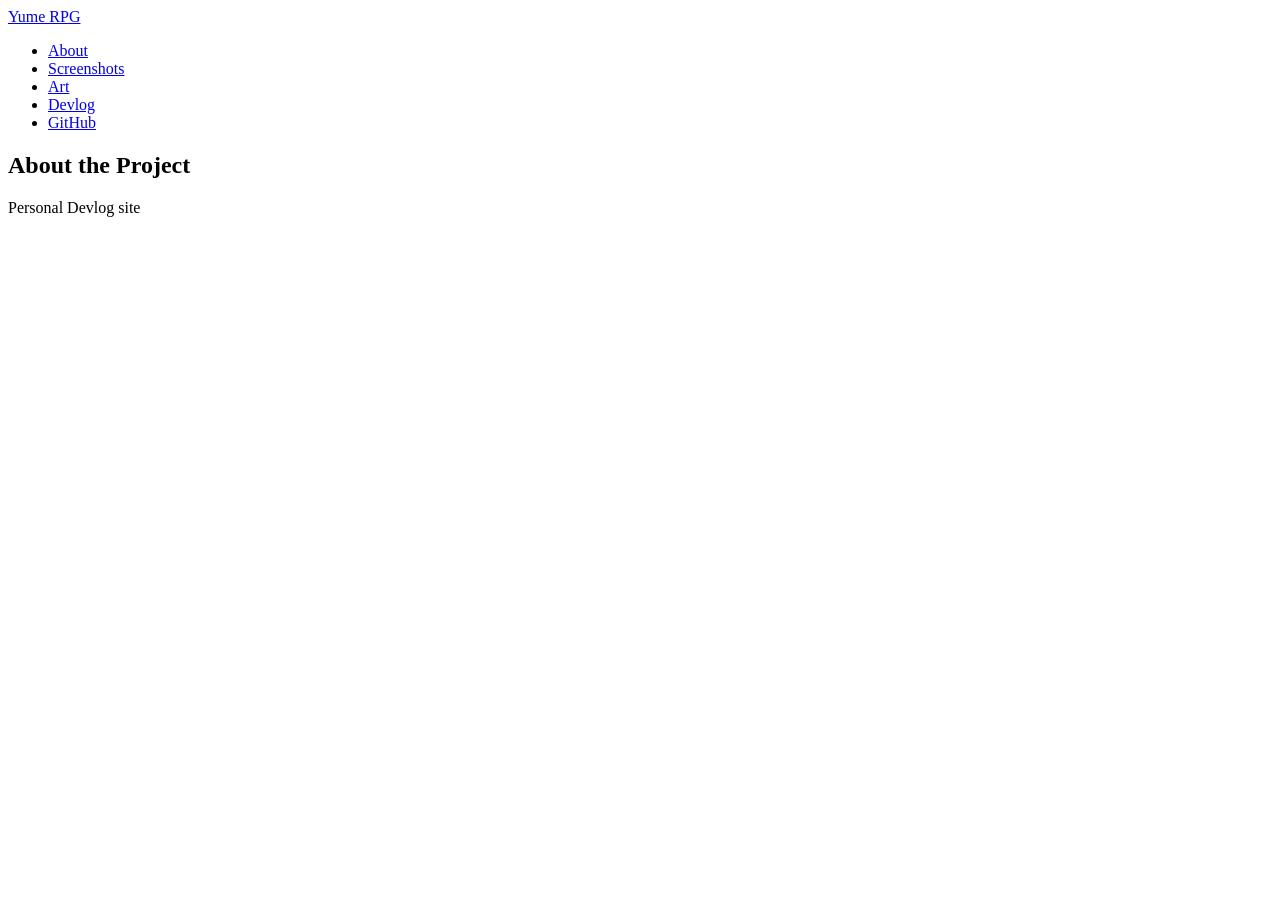
==== index.html @ a998cd88 "navbar and sections" ====
<!DOCTYPE html>
<html lang="en">
<head>
    <meta charset="UTF-8">
    <meta name="viewport" content="width=device-width, initial-scale=1.0">
    <title>Landing Page</title>
</head>
<body>
    
<nav class="navbar">
        <div class="nav-container">
            <a href="#" class="nav-logo">Yume RPG</a>
            <ul class="nav-links">
                <li><a href="#about">About</a></li>
                <li><a href="#screenshots">Screenshots</a></li>
                <li><a href="#art">Art</a></li>
                <li><a href="#devlog">Devlog</a></li>
                <li><a href="https://github.com/Memuyy" target="_blank">GitHub</a></li>
            </ul>
        </div>
    </nav>

<main class="container">

        <!-- Project Overview -->
        <section id="about" class="section">
            <h2>About the Project</h2>
            <p>Personal Devlog site</p>
                </div>
            </div>
        </section>
</body>
</html>
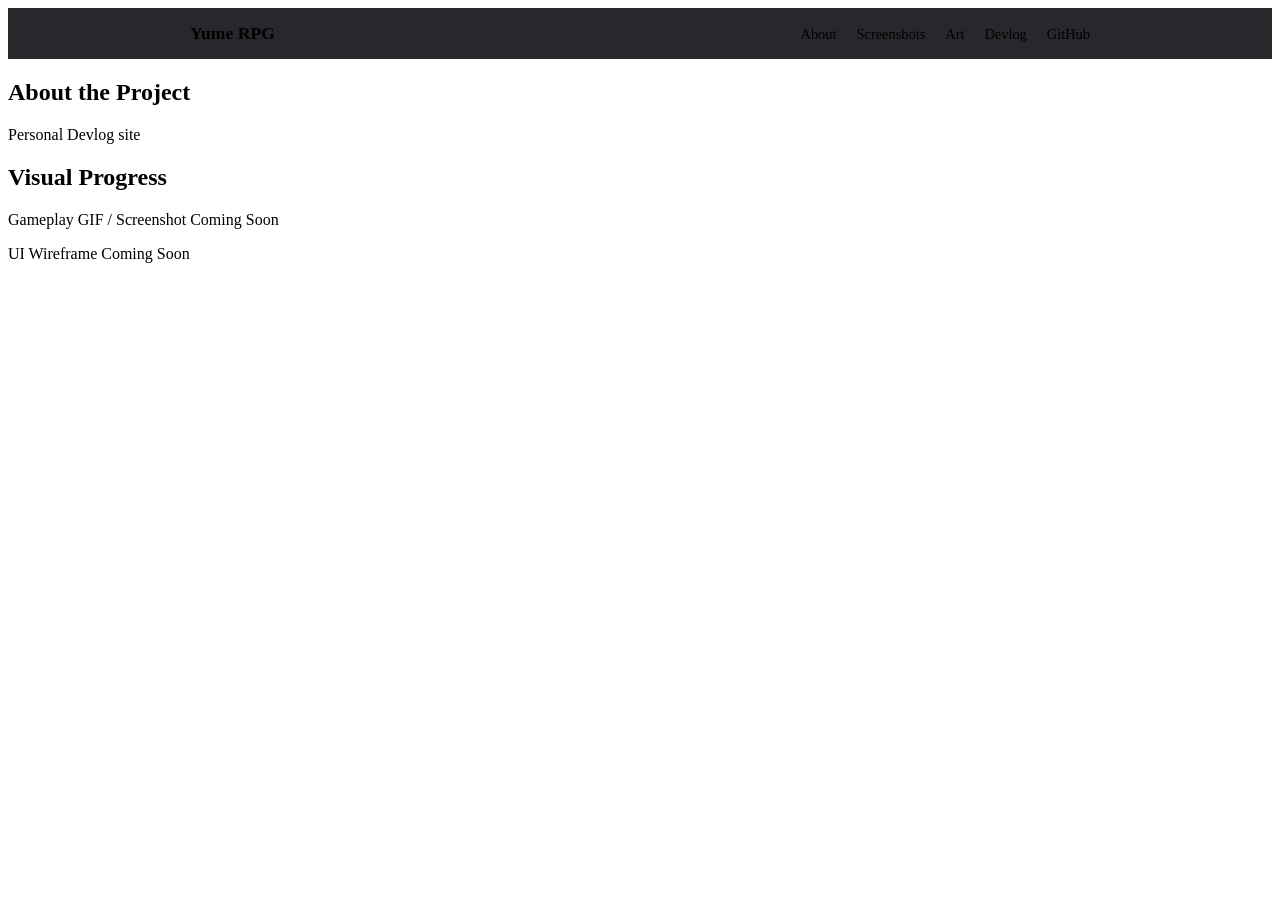
==== commit aac72aa0: "placeholder styles" ====
--- a/index.html
+++ b/index.html
@@ -4,6 +4,7 @@
     <meta charset="UTF-8">
     <meta name="viewport" content="width=device-width, initial-scale=1.0">
     <title>Landing Page</title>
+    <link rel="stylesheet" href="style.css">
 </head>
 <body>
     
@@ -29,5 +30,17 @@
                 </div>
             </div>
         </section>
+
+        <section class="section">
+            <h2>Visual Progress</h2>
+            <div class="gallery-grid">
+                <div class="gallery-placeholder">
+                    <p>Gameplay GIF / Screenshot Coming Soon</p>
+                </div>
+                <div class="gallery-placeholder">
+                    <p>UI Wireframe Coming Soon</p>
+                </div>
+            </div>
+        </section>
 </body>
 </html>
--- a/style.css
+++ b/style.css
@@ -0,0 +1,49 @@
+html {
+    scroll-behavior: smooth;
+}
+
+.navbar {
+    position: sticky;
+    top: 0;
+    background-color: rgba(15, 17, 21, 0.9);
+    backdrop-filter: blur(10px);
+    border-bottom: 1px solid var(--border-color);
+    z-index: 1000;
+    padding: 15px 0;
+}
+
+.nav-container {
+    max-width: 900px;
+    margin: 0 auto;
+    padding: 0 20px;
+    display: flex;
+    justify-content: space-between;
+    align-items: center;
+}
+
+.nav-logo {
+    font-weight: 700;
+    font-size: 1.1rem;
+    color: var(--text-main);
+    text-decoration: none;
+}
+
+.nav-links {
+    list-style: none;
+    display: flex;
+    gap: 20px;
+    margin: 0;
+    padding: 0;
+}
+
+.nav-links a {
+    color: var(--text-muted);
+    text-decoration: none;
+    font-size: 0.9rem;
+    font-weight: 500;
+    transition: color 0.2s;
+}
+
+.nav-links a:hover {
+    color: var(--accent-color);
+}
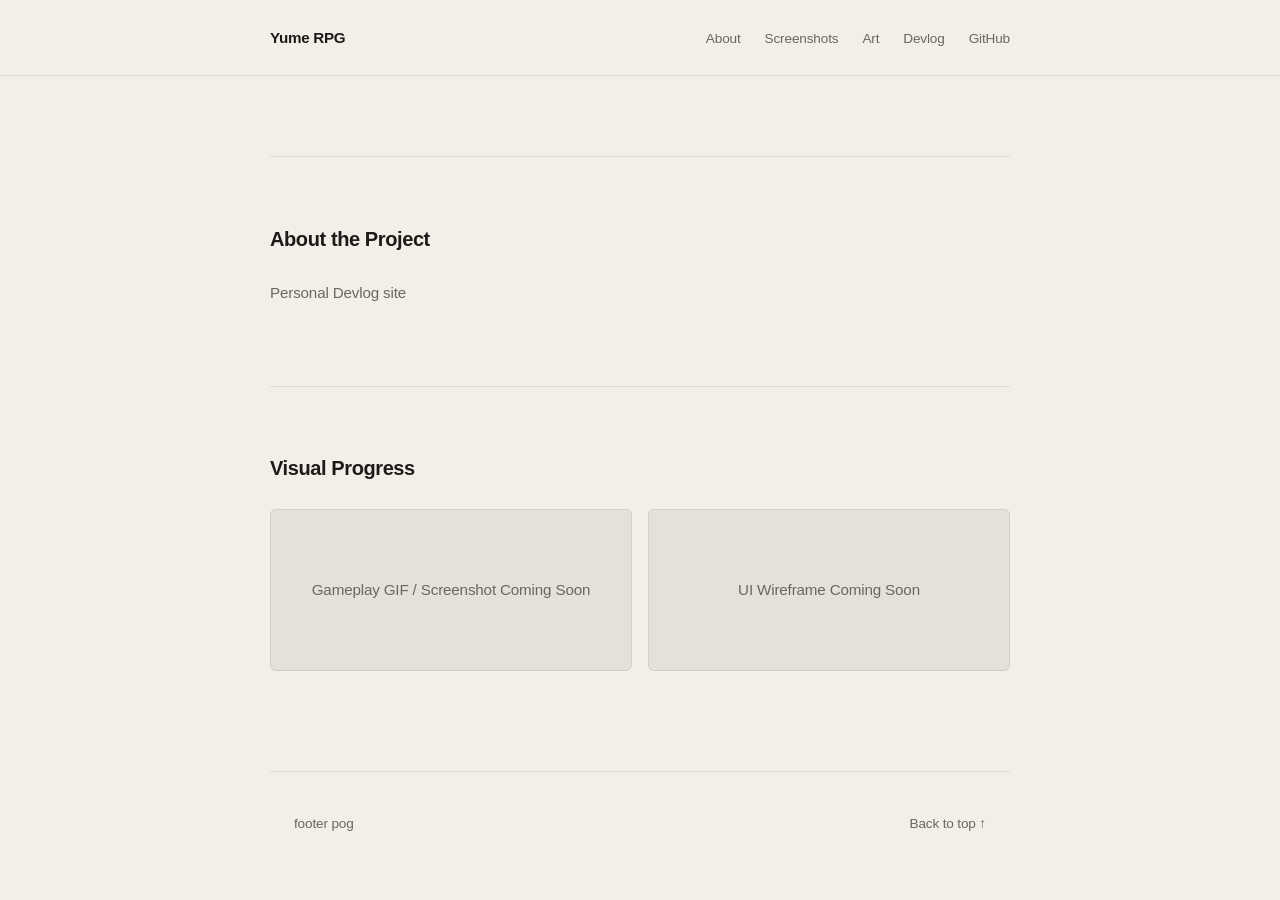
==== commit a32aae7c: "update style. add footer." ====
--- a/index.html
+++ b/index.html
@@ -23,7 +23,7 @@
 
 <main class="container">
 
-        <!-- Project Overview -->
+        
         <section id="about" class="section">
             <h2>About the Project</h2>
             <p>Personal Devlog site</p>
@@ -42,5 +42,11 @@
                 </div>
             </div>
         </section>
+<footer>
+    <div class="container footer-container">
+        <p>footer pog</p>
+        <a href="#about" class="back-to-top">Back to top &uarr;</a>
+    </div>
+</footer>
 </body>
 </html>
--- a/style.css
+++ b/style.css
@@ -1,37 +1,68 @@
+:root {
+    --bg-primary: #f2efe9;    
+    --bg-surface: #e5e0d8;      
+    --text-main: #1c1b18;       
+    --text-muted: #6b6760;      
+    --border-subtle: rgba(28, 27, 24, 0.09); 
+    --accent: #1c1b18;
+    --font-sans: -apple-system, BlinkMacSystemFont, "Segoe UI", Roboto, Helvetica, Arial, sans-serif;
+}
 html {
     scroll-behavior: smooth;
 }
 
+body {
+    font-family: var(--font-sans);
+    background-color: var(--bg-primary);
+    color: var(--text-main);
+    margin: 0;
+    line-height: 1.7;
+    letter-spacing: -0.01em;
+}
+
+.container {
+    max-width: 740px; 
+    margin: 0 auto;
+    padding: 0 24px;
+}
+
+
 .navbar {
-    position: sticky;
-    top: 0;
-    background-color: rgba(15, 17, 21, 0.9);
-    backdrop-filter: blur(10px);
-    border-bottom: 1px solid var(--border-color);
-    z-index: 1000;
-    padding: 15px 0;
+    position: relative;
+    background-color: transparent;
+    border-bottom: 1px solid var(--border-subtle);
+    padding: 24px 0;
+}
+
+.hero h1 {
+    font-size: 3.6rem;
+    font-weight: 800;
+    margin: 0 0 16px 0;
+    letter-spacing: -0.04em;
+    color: #11100f; 
 }
 
 .nav-container {
-    max-width: 900px;
+    max-width: 740px;
     margin: 0 auto;
-    padding: 0 20px;
+    padding: 0 24px;
     display: flex;
     justify-content: space-between;
     align-items: center;
 }
 
 .nav-logo {
-    font-weight: 700;
-    font-size: 1.1rem;
+    font-weight: 600;
+    font-size: 0.95rem;
     color: var(--text-main);
     text-decoration: none;
+    letter-spacing: -0.02em;
 }
 
 .nav-links {
     list-style: none;
     display: flex;
-    gap: 20px;
+    gap: 24px;
     margin: 0;
     padding: 0;
 }
@@ -39,11 +70,236 @@
 .nav-links a {
     color: var(--text-muted);
     text-decoration: none;
+    font-size: 0.85rem;
+    font-weight: 400;
+    transition: color 0.2s ease;
+}
+
+.nav-links a:hover,
+.nav-links a.active {
+    color: var(--text-main);
+}
+
+
+.hero {
+    padding: 120px 0 80px 0;
+    text-align: left; 
+}
+
+.badge {
+    display: inline-block;
+    color: var(--text-muted);
+    font-size: 0.8rem;
+    font-weight: 500;
+    text-transform: uppercase;
+    letter-spacing: 0.08em;
+    margin-bottom: 16px;
+    border-bottom: 1px solid var(--border-subtle);
+    padding-bottom: 4px;
+}
+
+.hero h1 {
+    font-size: 3rem;
+    font-weight: 700;
+    margin: 0 0 16px 0;
+    letter-spacing: -0.03em;
+    color: #ffffff;
+}
+
+.tagline {
+    color: var(--text-muted);
+    font-size: 1.15rem;
+    max-width: 600px;
+    margin-bottom: 32px;
+}
+
+
+.cta-buttons {
+    display: flex;
+    gap: 12px;
+}
+
+.btn {
+    text-decoration: none;
+    padding: 10px 18px;
+    border-radius: 4px;
+    font-size: 0.85rem;
+    font-weight: 500;
+    transition: all 0.2s ease;
+}
+
+.btn.primary {
+    background-color: #ffffff;
+    color: #0a0a0c;
+}
+
+.btn.primary:hover {
+    background-color: #d1d1d6;
+}
+
+.btn.secondary {
+    background-color: transparent;
+    color: var(--text-main);
+    border: 1px solid var(--border-subtle);
+}
+
+.btn.secondary:hover {
+    background-color: var(--bg-surface);
+}
+
+
+.section {
+    margin: 80px 0;
+    border-top: 1px solid var(--border-subtle);
+    padding-top: 48px;
+}
+
+.section h2 {
+    font-size: 1.25rem;
+    font-weight: 600;
+    margin-bottom: 24px;
+    letter-spacing: -0.02em;
+    color: var(--text-main);
+}
+
+.section p {
+    color: var(--text-muted);
+    font-size: 0.95rem;
+}
+
+
+.features-grid, .tech-grid {
+    display: grid;
+    grid-template-columns: repeat(auto-fit, minmax(200px, 1fr));
+    gap: 16px;
+    margin-top: 24px;
+}
+
+.feature-card, .tech-item {
+    background-color: transparent; /* Removes heavy box fills */
+    border: 1px solid var(--border-subtle);
+    padding: 20px;
+    border-radius: 6px;
+    transition: border-color 0.2s ease;
+}
+
+.feature-card:hover, .tech-item:hover {
+    border-color: rgba(255, 255, 255, 0.2);
+}
+
+.feature-card h3 {
+    font-size: 0.95rem;
+    font-weight: 600;
+    margin: 0 0 8px 0;
+    color: var(--text-main);
+}
+
+.feature-card p, .tech-item {
+    font-size: 0.85rem;
+    color: var(--text-muted);
+    margin: 0;
+}
+
+
+.gallery-grid {
+    display: grid;
+    grid-template-columns: repeat(auto-fit, minmax(280px, 1fr));
+    gap: 16px;
+}
+
+.gallery-placeholder {
+    background-color: var(--bg-surface);
+    border: 1px solid var(--border-subtle);
+    height: 160px;
+    display: flex;
+    justify-content: center;
+    align-items: center;
+    border-radius: 6px;
+    color: var(--text-muted);
+    font-size: 0.85rem;
+}
+
+
+.log-entry {
+    margin-bottom: 36px;
+    padding-bottom: 24px;
+    border-bottom: 1px solid var(--border-subtle);
+}
+
+.log-entry:last-child {
+    border-bottom: none;
+    margin-bottom: 0;
+    padding-bottom: 0;
+}
+
+.log-entry .date {
+    font-size: 0.75rem;
+    color: var(--text-muted);
+    text-transform: uppercase;
+    letter-spacing: 0.05em;
+    display: block;
+    margin-bottom: 6px;
+}
+
+.log-entry h3 {
+    font-size: 1rem;
+    font-weight: 600;
+    margin: 0 0 8px 0;
+    color: var(--text-main);
+}
+
+.log-entry p {
     font-size: 0.9rem;
+    margin: 0;
+}
+
+
+footer {
+    border-top: 1px solid var(--border-subtle);
+    padding: 40px 0;
+    margin-top: 100px;
+}
+
+.footer-container {
+    max-width: 740px;
+    margin: 0 auto;
+    padding: 0 24px;
+    display: flex;
+    justify-content: space-between;
+    align-items: center;
+}
+
+footer p {
+    font-size: 0.85rem;
+    color: var(--text-muted);
+    margin: 0;
+}
+
+.back-to-top {
+    font-size: 0.85rem;
+    color: var(--text-muted);
+    text-decoration: none;
+    transition: color 0.2s ease;
+}
+
+.back-to-top:hover {
+    color: var(--text-main);
+}
+
+
+.nav-links a.active {
+    color: var(--text-main);
     font-weight: 500;
-    transition: color 0.2s;
-}
-
-.nav-links a:hover {
-    color: var(--accent-color);
+}
+
+.tagline::after {
+    content: '|';
+    animation: blink 1s infinite;
+    margin-left: 2px;
+    color: var(--text-muted);
+}
+
+@keyframes blink {
+    0%, 100% { opacity: 1; }
+    50% { opacity: 0; }
 }
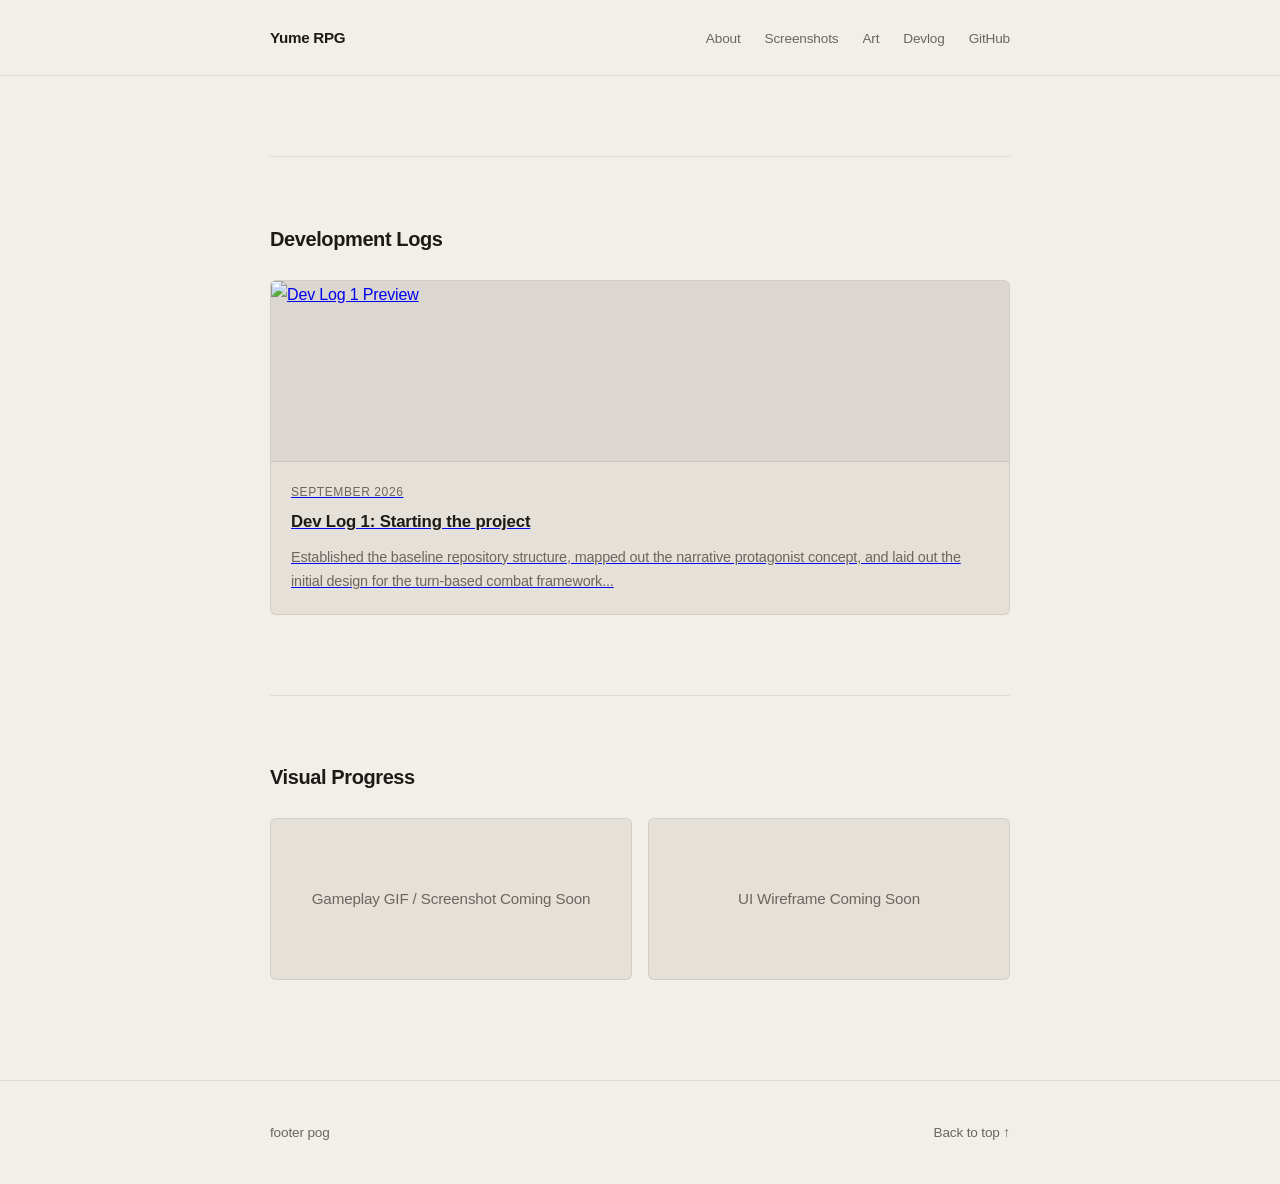
==== commit 42ee74f6: "create art page, about page, lightbox effect for gallery in art page. update styles." ====
--- a/index.html
+++ b/index.html
@@ -1,37 +1,48 @@
 <!DOCTYPE html>
 <html lang="en">
+
 <head>
     <meta charset="UTF-8">
     <meta name="viewport" content="width=device-width, initial-scale=1.0">
-    <title>Landing Page</title>
+    <title>Yume RPG | Devlog</title>
     <link rel="stylesheet" href="style.css">
 </head>
-<body>
-    
-<nav class="navbar">
+
+<body id="top">
+
+    <nav class="navbar">
         <div class="nav-container">
             <a href="#" class="nav-logo">Yume RPG</a>
             <ul class="nav-links">
                 <li><a href="#about">About</a></li>
                 <li><a href="#screenshots">Screenshots</a></li>
-                <li><a href="#art">Art</a></li>
+                <li><a href="art.html">Art</a></li>
                 <li><a href="#devlog">Devlog</a></li>
                 <li><a href="https://github.com/Memuyy" target="_blank">GitHub</a></li>
             </ul>
         </div>
     </nav>
+    <main class="container">
+        <section id="devlog" class="section">
+            <h2>Development Logs</h2>
 
-<main class="container">
+            <a href="devlog-1.html" class="devlog-card-link">
+                <div class="devlog-card">
 
-        
-        <section id="about" class="section">
-            <h2>About the Project</h2>
-            <p>Personal Devlog site</p>
+                    <img src="images/devlog-1-thumb.png" alt="Dev Log 1 Preview" class="devlog-thumb">
+
+                    <div class="devlog-body">
+                        <span class="date">September 2026</span>
+                        <h3>Dev Log 1: Starting the project</h3>
+                        <p>Established the baseline repository structure, mapped out the narrative protagonist concept,
+                            and laid out the initial design for the turn-based combat framework...</p>
+                    </div>
                 </div>
-            </div>
+            </a>
         </section>
 
-        <section class="section">
+
+        <section id="screenshots" class="section">
             <h2>Visual Progress</h2>
             <div class="gallery-grid">
                 <div class="gallery-placeholder">
@@ -42,11 +53,17 @@
                 </div>
             </div>
         </section>
-<footer>
-    <div class="container footer-container">
-        <p>footer pog</p>
-        <a href="#about" class="back-to-top">Back to top &uarr;</a>
-    </div>
-</footer>
+
+    </main>
+
+    <footer>
+        <div class="container footer-container">
+            <p>footer pog</p>
+            <a href="#top" class="back-to-top">Back to top &uarr;</a>
+        </div>
+    </footer>
+
+
 </body>
+
 </html>
--- a/style.css
+++ b/style.css
@@ -1,12 +1,12 @@
 :root {
-    --bg-primary: #f2efe9;    
-    --bg-surface: #e5e0d8;      
-    --text-main: #1c1b18;       
-    --text-muted: #6b6760;      
-    --border-subtle: rgba(28, 27, 24, 0.09); 
-    --accent: #1c1b18;
+    --bg-primary: #f2efe9;
+    --bg-surface: #e5e0d8;
+    --text-main: #1c1b18;
+    --text-muted: #6b6760;
+    --border-subtle: rgba(28, 27, 24, 0.09);
     --font-sans: -apple-system, BlinkMacSystemFont, "Segoe UI", Roboto, Helvetica, Arial, sans-serif;
 }
+
 html {
     scroll-behavior: smooth;
 }
@@ -18,14 +18,19 @@
     margin: 0;
     line-height: 1.7;
     letter-spacing: -0.01em;
+    animation: fadeIn 0.6s ease-out;
+}
+
+@keyframes fadeIn {
+    from { opacity: 0; transform: translateY(6px); }
+    to { opacity: 1; transform: translateY(0); }
 }
 
 .container {
-    max-width: 740px; 
+    max-width: 740px;
     margin: 0 auto;
     padding: 0 24px;
 }
-
 
 .navbar {
     position: relative;
@@ -34,14 +39,6 @@
     padding: 24px 0;
 }
 
-.hero h1 {
-    font-size: 3.6rem;
-    font-weight: 800;
-    margin: 0 0 16px 0;
-    letter-spacing: -0.04em;
-    color: #11100f; 
-}
-
 .nav-container {
     max-width: 740px;
     margin: 0 auto;
@@ -52,7 +49,7 @@
 }
 
 .nav-logo {
-    font-weight: 600;
+    font-weight: 700;
     font-size: 0.95rem;
     color: var(--text-main);
     text-decoration: none;
@@ -72,81 +69,12 @@
     text-decoration: none;
     font-size: 0.85rem;
     font-weight: 400;
-    transition: color 0.2s ease;
-}
-
-.nav-links a:hover,
-.nav-links a.active {
-    color: var(--text-main);
-}
-
-
-.hero {
-    padding: 120px 0 80px 0;
-    text-align: left; 
-}
-
-.badge {
-    display: inline-block;
-    color: var(--text-muted);
-    font-size: 0.8rem;
-    font-weight: 500;
-    text-transform: uppercase;
-    letter-spacing: 0.08em;
-    margin-bottom: 16px;
-    border-bottom: 1px solid var(--border-subtle);
-    padding-bottom: 4px;
-}
-
-.hero h1 {
-    font-size: 3rem;
-    font-weight: 700;
-    margin: 0 0 16px 0;
-    letter-spacing: -0.03em;
-    color: #ffffff;
-}
-
-.tagline {
-    color: var(--text-muted);
-    font-size: 1.15rem;
-    max-width: 600px;
-    margin-bottom: 32px;
-}
-
-
-.cta-buttons {
-    display: flex;
-    gap: 12px;
-}
-
-.btn {
-    text-decoration: none;
-    padding: 10px 18px;
-    border-radius: 4px;
-    font-size: 0.85rem;
-    font-weight: 500;
-    transition: all 0.2s ease;
-}
-
-.btn.primary {
-    background-color: #ffffff;
-    color: #0a0a0c;
-}
-
-.btn.primary:hover {
-    background-color: #d1d1d6;
-}
-
-.btn.secondary {
-    background-color: transparent;
-    color: var(--text-main);
-    border: 1px solid var(--border-subtle);
-}
-
-.btn.secondary:hover {
-    background-color: var(--bg-surface);
-}
-
+    transition: color 0.15s ease;
+}
+
+.nav-links a:hover {
+    color: var(--text-main);
+}
 
 .section {
     margin: 80px 0;
@@ -167,40 +95,6 @@
     font-size: 0.95rem;
 }
 
-
-.features-grid, .tech-grid {
-    display: grid;
-    grid-template-columns: repeat(auto-fit, minmax(200px, 1fr));
-    gap: 16px;
-    margin-top: 24px;
-}
-
-.feature-card, .tech-item {
-    background-color: transparent; /* Removes heavy box fills */
-    border: 1px solid var(--border-subtle);
-    padding: 20px;
-    border-radius: 6px;
-    transition: border-color 0.2s ease;
-}
-
-.feature-card:hover, .tech-item:hover {
-    border-color: rgba(255, 255, 255, 0.2);
-}
-
-.feature-card h3 {
-    font-size: 0.95rem;
-    font-weight: 600;
-    margin: 0 0 8px 0;
-    color: var(--text-main);
-}
-
-.feature-card p, .tech-item {
-    font-size: 0.85rem;
-    color: var(--text-muted);
-    margin: 0;
-}
-
-
 .gallery-grid {
     display: grid;
     grid-template-columns: repeat(auto-fit, minmax(280px, 1fr));
@@ -217,42 +111,13 @@
     border-radius: 6px;
     color: var(--text-muted);
     font-size: 0.85rem;
-}
-
-
-.log-entry {
-    margin-bottom: 36px;
-    padding-bottom: 24px;
-    border-bottom: 1px solid var(--border-subtle);
-}
-
-.log-entry:last-child {
-    border-bottom: none;
-    margin-bottom: 0;
-    padding-bottom: 0;
-}
-
-.log-entry .date {
-    font-size: 0.75rem;
-    color: var(--text-muted);
-    text-transform: uppercase;
-    letter-spacing: 0.05em;
-    display: block;
-    margin-bottom: 6px;
-}
-
-.log-entry h3 {
-    font-size: 1rem;
-    font-weight: 600;
-    margin: 0 0 8px 0;
-    color: var(--text-main);
-}
-
-.log-entry p {
-    font-size: 0.9rem;
-    margin: 0;
-}
-
+    transition: all 0.2s ease;
+}
+
+.gallery-placeholder:hover {
+    border-color: rgba(28, 27, 24, 0.25);
+    transform: translateY(-2px);
+}
 
 footer {
     border-top: 1px solid var(--border-subtle);
@@ -286,20 +151,220 @@
     color: var(--text-main);
 }
 
-
-.nav-links a.active {
-    color: var(--text-main);
+/* art stuff */
+.art-image {
+    width: 100%;
+    height: auto;
+    display: block;
+}
+
+.devlog-card {
+    background-color: var(--bg-surface);
+    border: 1px solid var(--border-subtle);
+    border-radius: 6px;
+    overflow: hidden; 
+    transition: transform 0.2s ease, border-color 0.2s ease;
+}
+
+.devlog-card-link:hover .devlog-card {
+    border-color: rgba(28, 27, 24, 0.25);
+    transform: translateY(-2px);
+}
+
+.devlog-thumb {
+    width: 100%;
+    height: 180px;
+    object-fit: cover;
+    display: block;
+    border-bottom: 1px solid var(--border-subtle);
+    background-color: rgba(0, 0, 0, 0.045); 
+}
+
+.devlog-body {
+    padding: 20px;
+}
+
+.devlog-body .date {
+    font-size: 0.75rem;
+    color: var(--text-muted);
+    text-transform: uppercase;
+    letter-spacing: 0.05em;
+    display: block;
+    margin-bottom: 6px;
+}
+
+.devlog-body h3 {
+    font-size: 1.05rem;
+    font-weight: 600;
+    margin: 0 0 8px 0;
+    color: var(--text-main);
+}
+
+.devlog-body p {
+    font-size: 0.9rem;
+    color: var(--text-muted);
+    margin: 0;
+}
+
+/* art gallery */
+.art-header {
+    margin: 60px 0 32px 0;
+}
+
+.art-header h1 {
+    font-size: 2rem;
+    font-weight: 700;
+    margin: 0 0 8px 0;
+    letter-spacing: -0.03em;
+    color: var(--text-main);
+}
+
+.art-header p {
+    color: var(--text-muted);
+    font-size: 0.95rem;
+    margin: 0;
+}
+
+.art-grid {
+    display: grid;
+    grid-template-columns: repeat(auto-fit, minmax(320px, 1fr));
+    gap: 24px;
+    margin-bottom: 80px;
+}
+
+.art-card {
+    background-color: var(--bg-surface);
+    border: 1px solid var(--border-subtle);
+    border-radius: 6px;
+    overflow: hidden;
+    transition: transform 0.2s ease, border-color 0.2s ease;
+}
+
+.art-card:hover {
+    border-color: rgba(28, 27, 24, 0.25);
+    transform: translateY(-2px);
+}
+
+.art-placeholder {
+    height: 240px;
+    background-color: rgba(0, 0, 0, 0.03);
+    border-bottom: 1px solid var(--border-subtle);
+    display: flex;
+    justify-content: center;
+    align-items: center;
+    color: var(--text-muted);
+    font-size: 0.85rem;
     font-weight: 500;
 }
 
-.tagline::after {
-    content: '|';
-    animation: blink 1s infinite;
-    margin-left: 2px;
-    color: var(--text-muted);
-}
-
-@keyframes blink {
-    0%, 100% { opacity: 1; }
-    50% { opacity: 0; }
+.art-img {
+    width: 100%;
+    height: 240px;
+    object-fit: cover;
+    display: block;
+    border-bottom: 1px solid var(--border-subtle);
+}
+
+.art-info {
+    padding: 20px;
+}
+
+.art-info h3 {
+    font-size: 1rem;
+    font-weight: 600;
+    margin: 0 0 6px 0;
+    color: var(--text-main);
+}
+
+.art-info p {
+    font-size: 0.85rem;
+    color: var(--text-muted);
+    margin: 0;
+}
+
+/* lightbox*/
+.lightbox-trigger {
+    cursor: pointer;
+}
+
+.lightbox-overlay {
+    position: fixed;
+    top: 0;
+    left: 0;
+    width: 100%;
+    height: 100%;
+    background-color: rgba(10, 10, 12, 0.85);
+    backdrop-filter: blur(6px);
+    display: flex;
+    justify-content: center;
+    align-items: center;
+    z-index: 2000;
+    opacity: 0;
+    pointer-events: none;
+    transition: opacity 0.25s ease;
+}
+
+.lightbox-overlay.active {
+    opacity: 1;
+    pointer-events: auto;
+}
+
+.lightbox-content {
+    background-color: transparent;
+    border: none;
+    padding: 0;
+    max-width: 90vw;
+    width: auto;
+    text-align: center;
+    transform: scale(0.95);
+    transition: transform 0.25s ease;
+}
+
+.lightbox-overlay.active .lightbox-content {
+    transform: scale(1);
+}
+
+.lightbox-view {
+    background-color: transparent;
+    border: none;
+    padding: 0;
+    margin-bottom: 12px;
+    display: flex;
+    justify-content: center;
+    align-items: center;
+    overflow: hidden;
+}
+
+.lightbox-view img {
+    max-width: 100%;
+    max-height: 70vh;
+    width: auto;
+    height: auto;
+    object-fit: contain;
+    display: block;
+    border-radius: 4px;
+}
+
+#lightbox-caption {
+    font-size: 0.95rem;
+    color: #ffffff; 
+    margin: 0;
+}
+
+.lightbox-close {
+    position: absolute;
+    top: 24px;
+    right: 32px;
+    font-size: 2.5rem;
+    color: #ffffff;
+    cursor: pointer;
+    background: transparent;
+    border: none;
+    line-height: 1;
+    opacity: 0.8;
+    transition: opacity 0.2s ease;
+}
+
+.lightbox-close:hover {
+    opacity: 1;
 }
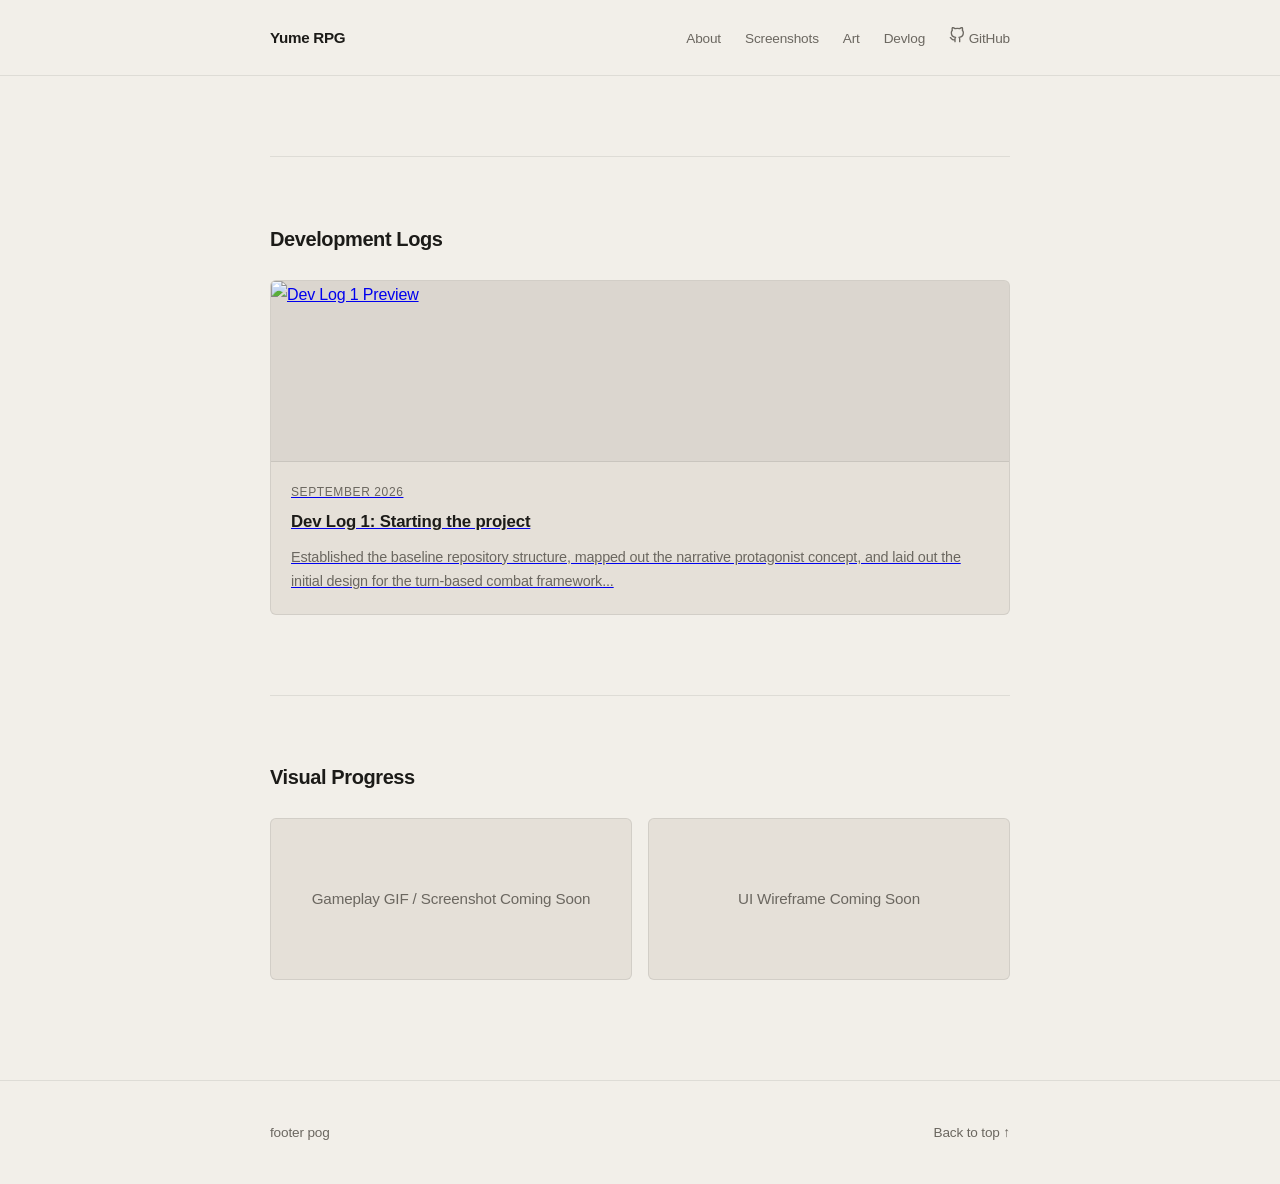
==== commit 31644c12: "inline svg img for github nav link" ====
--- a/index.html
+++ b/index.html
@@ -18,7 +18,14 @@
                 <li><a href="#screenshots">Screenshots</a></li>
                 <li><a href="art.html">Art</a></li>
                 <li><a href="#devlog">Devlog</a></li>
-                <li><a href="https://github.com/Memuyy" target="_blank">GitHub</a></li>
+                <li>
+    <a href="https://github.com/Memuyy" target="_blank" class="nav-github-link">
+        <svg class="github-icon" viewBox="0 0 24 24" width="16" height="16" stroke="currentColor" stroke-width="2" fill="none" stroke-linecap="round" stroke-linejoin="round">
+            <path d="M9 19c-5 1.5-5-2.5-7-3m14 6v-3.87a3.37 3.37 0 0 0-.94-2.61c3.14-.35 6.44-1.54 6.44-7A5.44 5.44 0 0 0 20 4.77 5.07 5.07 0 0 0 19.91 1S18.73.65 16 2.48a13.38 13.38 0 0 0-7 0C6.27.65 5.09 1 5.09 1A5.07 5.07 0 0 0 5 4.77a5.44 5.44 0 0 0-1.5 3.78c0 5.42 3.3 6.61 6.44 7A3.37 3.37 0 0 0 9 18.13V22"></path>
+        </svg>
+        GitHub
+    </a>
+</li>
             </ul>
         </div>
     </nav>
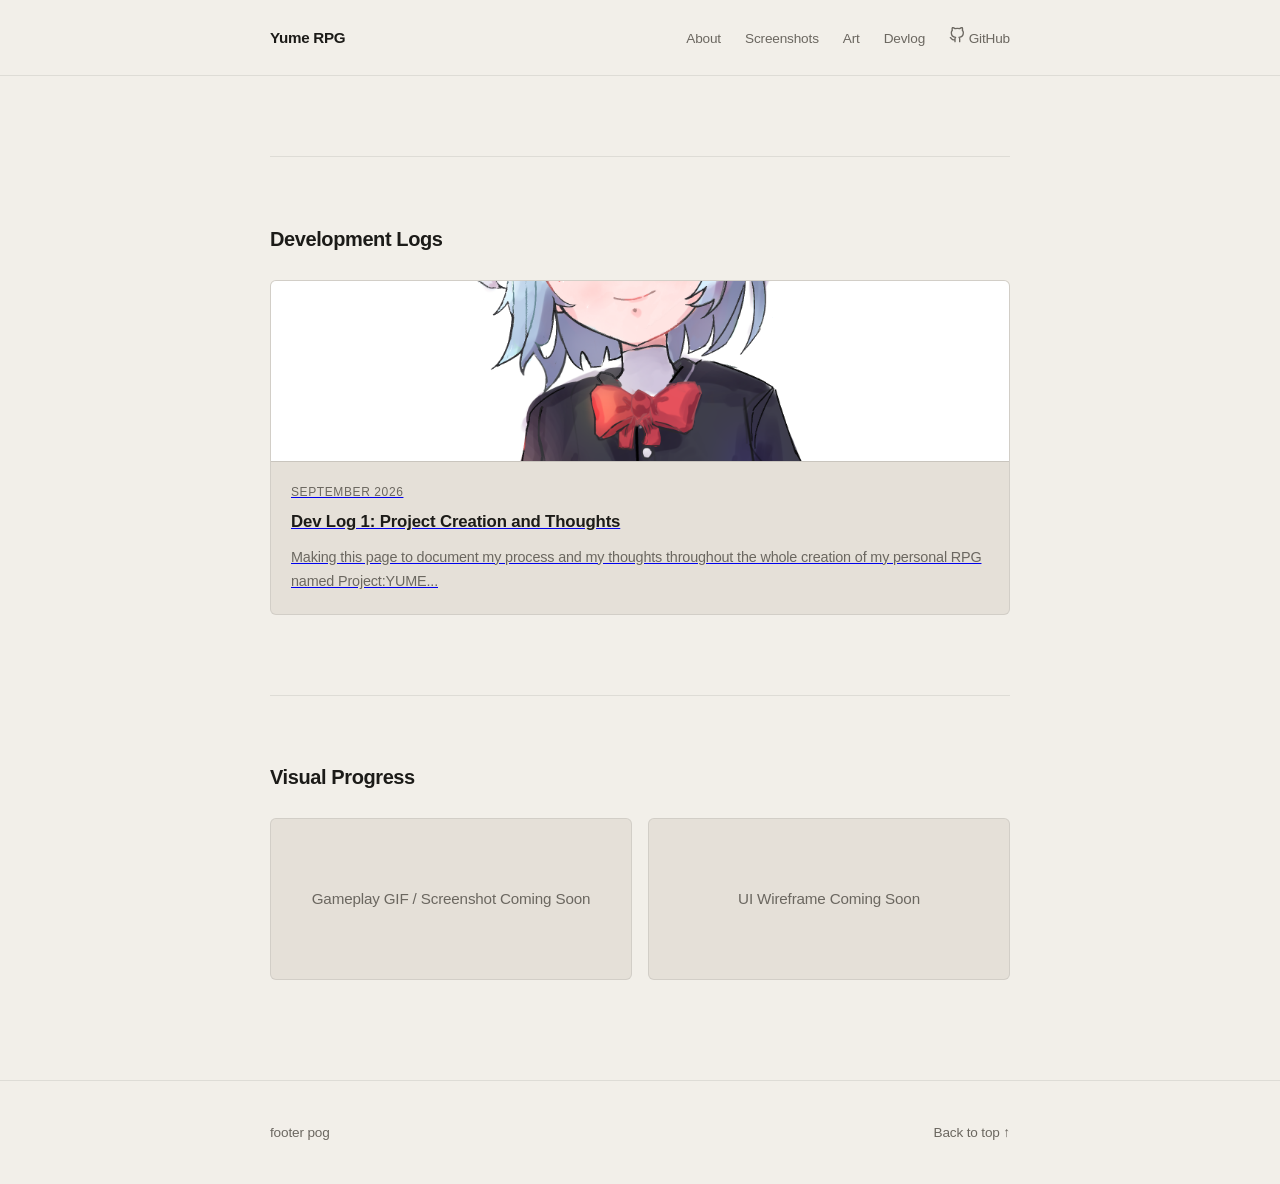
==== commit e4501cbe: "create devlog page. update styles for devlog img. upload char pngs" ====
--- a/index.html
+++ b/index.html
@@ -30,19 +30,18 @@
         </div>
     </nav>
     <main class="container">
-        <section id="devlog" class="section">
+<section id="devlog" class="section">
             <h2>Development Logs</h2>
+            
 
             <a href="devlog-1.html" class="devlog-card-link">
                 <div class="devlog-card">
-
-                    <img src="images/devlog-1-thumb.png" alt="Dev Log 1 Preview" class="devlog-thumb">
-
+                    <img src="images/yume-design.png" alt="Dev Log 1 Preview" class="devlog-thumb">
+                    
                     <div class="devlog-body">
                         <span class="date">September 2026</span>
-                        <h3>Dev Log 1: Starting the project</h3>
-                        <p>Established the baseline repository structure, mapped out the narrative protagonist concept,
-                            and laid out the initial design for the turn-based combat framework...</p>
+                        <h3>Dev Log 1: Project Creation and Thoughts</h3>
+                        <p>Making this page to document my process and my thoughts throughout the whole creation of my personal RPG named Project:YUME...</p>
                     </div>
                 </div>
             </a>
--- a/style.css
+++ b/style.css
@@ -367,4 +367,63 @@
 
 .lightbox-close:hover {
     opacity: 1;
+}
+
+/* devlog stylings */
+.devlog-full {
+    margin: 60px 0 100px 0;
+}
+
+.devlog-full .date {
+    font-size: 0.75rem;
+    color: var(--text-muted);
+    text-transform: uppercase;
+    letter-spacing: 0.05em;
+    display: block;
+    margin-bottom: 8px;
+}
+
+.devlog-full h1 {
+    font-size: 2.2rem;
+    font-weight: 700;
+    margin: 0 0 24px 0;
+    letter-spacing: -0.03em;
+    color: var(--text-main);
+}
+
+.devlog-full h2 {
+    font-size: 1.25rem;
+    font-weight: 600;
+    margin: 36px 0 12px 0;
+    letter-spacing: -0.02em;
+    color: var(--text-main);
+}
+
+.devlog-full p {
+    font-size: 1rem;
+    color: var(--text-muted);
+    margin-bottom: 16px;
+    line-height: 1.7;
+}
+
+/* inline devlog img */
+.devlog-image-container {
+    margin: 32px 0 24px 0;
+}
+
+.devlog-inline-img {
+    width: 100%;
+    height: auto;
+    display: block;
+    border-radius: 6px;
+    border: 1px solid var(--border-subtle);
+    background-color: rgba(0, 0, 0, 0.03);
+}
+
+.devlog-image-container figcaption {
+    font-size: 0.85rem;
+    color: var(--text-muted);
+    text-align: center;
+    margin-top: 8px;
+    font-style: italic;
 }
